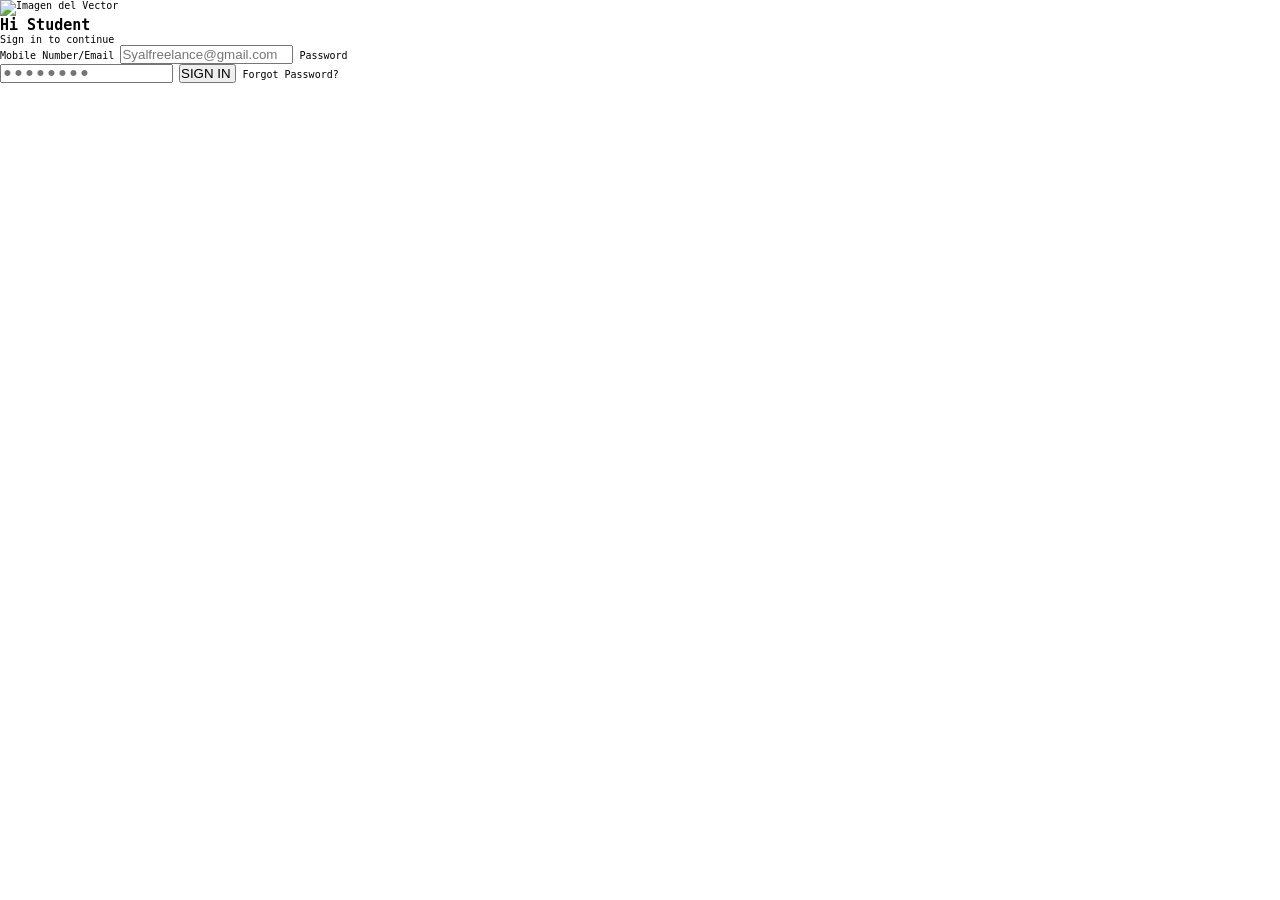
==== index.html @ 3a484b7b "Update index.html" ====
<!DOCTYPE html>
<html lang="es">
<head>
    <meta charset="UTF-8">
    <meta http-equiv="X-UA-Compatible" content="IE=edge">
    <meta name="viewport" content="width=device-width, initial-scale=1.0">

    <link rel="stylesheet" href="css/configuraciongeneral.css">
    <link rel="stylesheet" href="css/movil-login.css" >

    <link rel="preconnect" href="https://fonts.googleapis.com">
    <link rel="preconnect" href="https://fonts.gstatic.com" crossorigin>
    <link href="https://fonts.googleapis.com/css2?family=Source+Sans+Pro:wght@200;300;400;600;700&display=swap" rel="stylesheet">

    <title>login</title>
</head>
<body>

    <div class="login-background">
        <section class="banner-login">
            <img src="img/Lapiz2.png" alt="Imagen del Vector">
            <h2>Hi Student</h2>
            <span>Sign in to continue</span>
        </section>
        
        <section class="formulario-login">
            <form class="formulario">
                <label class="formulario-label">Mobile Number/Email
                    <input type="text" placeholder="Syalfreelance@gmail.com">
                </label>
                    <label class="formulario-label">Password<br>
                    <input type="password" placeholder="⚫︎⚫︎⚫︎⚫︎⚫︎⚫︎⚫︎⚫︎">
                </label>
                    <button>SIGN IN <img class="boton-flecha" src="img/right.png" alt=""> </button>

                    <label class="formulario-mensaje">Forgot Password?</label>
            </form>
        </section>
    </div>
    
</body>
</html>
---- css/configuraciongeneral.css ----
*{
    margin: 0;
    padding: 0;
    box-sizing: border-box;
    
}
html{
    font-family: monospace;
    font-size: 10px;
}
:root{
    /* variables de color*/
    --rojo: red;
    --verde: rgb(176, 221, 176);
    --amarillo: #F7E914;
    --gris: #C4C4C4;
    --texto: black;
    --letra: 'Roboto', sans-serif;
    
    --texto: 
    --h1 : 2rem;
    --h2 : 2.4rem;
    --h3 : 14rem;
    --parrafo : 1.5rem;
}
/*ESTRCUTURA DE LAS SECCIONES*/
.background-Section{
    width: 100%;
    padding-top: 2.5rem;
    padding-bottom: 2.5rem;

    background: linear-gradient(313.78deg, #2855AE -3.15%, #7292CF 100%);
}
.background-Section-img_School{
    width: 116px;
    height: 19.84px;
    margin-top: 81.13px;
}
.background-Section-img_ERP{
    width: 116px;
    height: 35.36px;
}
.background-Section-img_lapiz{

    height: 310.44px;
    margin-top: 155px;
}
.section-body{
    max-width: 130rem;
    height: auto;
    margin: auto;
    display: flex;
    align-items: center;
}
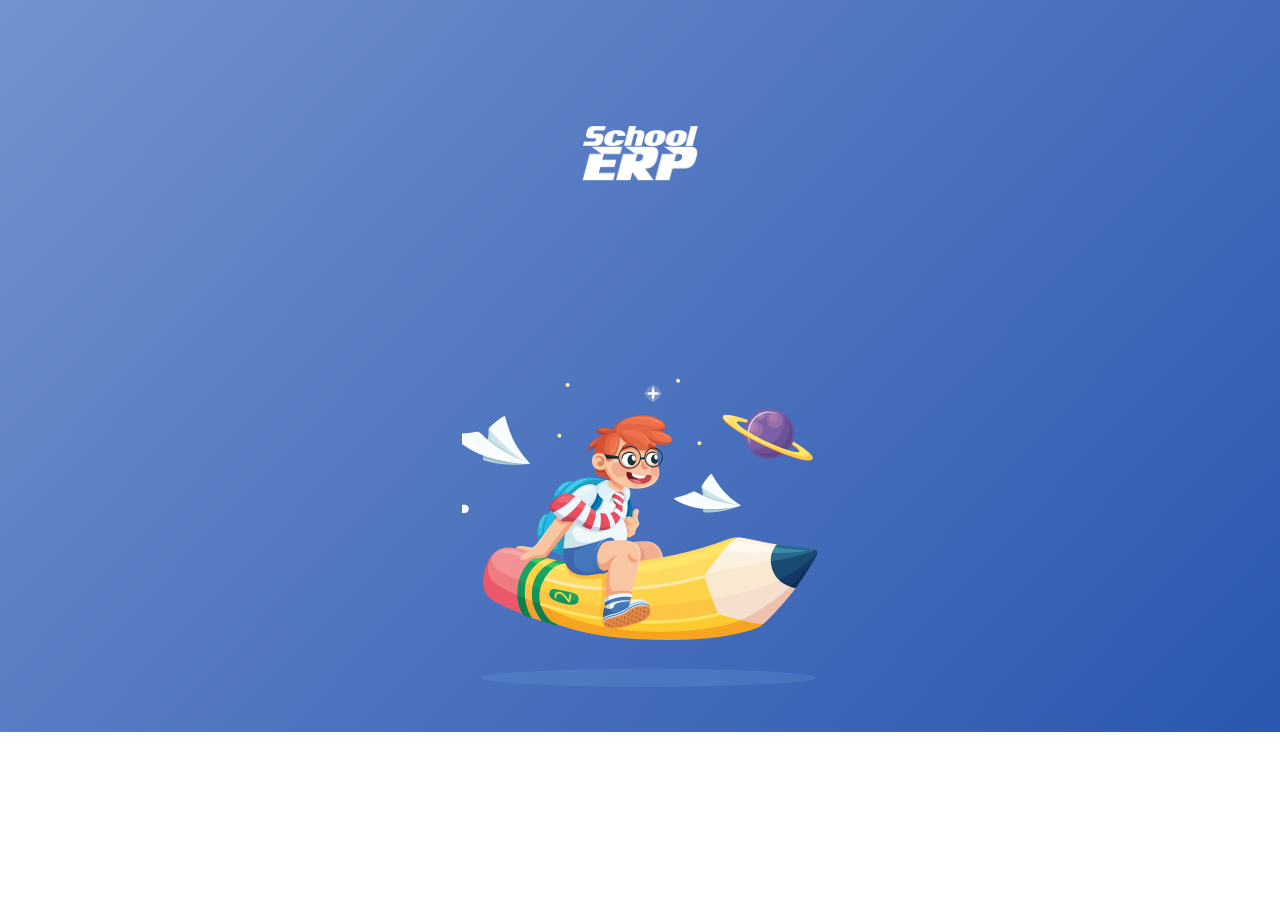
==== commit 8e3ef40a: "Update index.html" ====
--- a/index.html
+++ b/index.html
@@ -1,42 +1,38 @@
+
+
 <!DOCTYPE html>
 <html lang="es">
 <head>
     <meta charset="UTF-8">
-    <meta http-equiv="X-UA-Compatible" content="IE=edge">
-    <meta name="viewport" content="width=device-width, initial-scale=1.0">
-
+    <meta http-equiv="X-UA-Compatible" content="IE-edge">
+    <meta name="viewport" content="width-device-width,initial-scale=1.0">
+    
     <link rel="stylesheet" href="css/configuraciongeneral.css">
-    <link rel="stylesheet" href="css/movil-login.css" >
-
+    <link rel="stylesheet" href="css/movil.css">
+    <!--<link rel="stylesheet" href="css/tableta.css" media="(width: 768px)">---->
+    
+    <!-- tipo de letra -->
     <link rel="preconnect" href="https://fonts.googleapis.com">
     <link rel="preconnect" href="https://fonts.gstatic.com" crossorigin>
-    <link href="https://fonts.googleapis.com/css2?family=Source+Sans+Pro:wght@200;300;400;600;700&display=swap" rel="stylesheet">
-
-    <title>login</title>
+    <link href="https://fonts.googleapis.com/css2?family=Roboto&display=swap" rel="stylesheet">
+    
+    <!-- Section of style-->
+    <title>tipos de memoria ram</title>
 </head>
 <body>
 
-    <div class="login-background">
-        <section class="banner-login">
-            <img src="img/Lapiz2.png" alt="Imagen del Vector">
-            <h2>Hi Student</h2>
-            <span>Sign in to continue</span>
+
+    <div class="background-Section bg-color-section-ram">
+        <section class="section-ram section-movil section-body">
+            <img class="background-Section-img_School" src="img/School.png">
+            <img class="background-Section-img_ERP" src="img/ERP.png">
         </section>
-        
-        <section class="formulario-login">
-            <form class="formulario">
-                <label class="formulario-label">Mobile Number/Email
-                    <input type="text" placeholder="Syalfreelance@gmail.com">
-                </label>
-                    <label class="formulario-label">Password<br>
-                    <input type="password" placeholder="⚫︎⚫︎⚫︎⚫︎⚫︎⚫︎⚫︎⚫︎">
-                </label>
-                    <button>SIGN IN <img class="boton-flecha" src="img/right.png" alt=""> </button>
-
-                    <label class="formulario-mensaje">Forgot Password?</label>
-            </form>
+        <section class="section-ram section-movil section-body">
+            <img class="background-Section-img_lapiz" src="img/Lapiz.png">
         </section>
     </div>
-    
+
+
+
 </body>
 </html>
--- a/css/movil.css
+++ b/css/movil.css
@@ -0,0 +1,93 @@
+.section-movil{
+    max-width: 375px;
+    padding: 2rem;
+}
+.section-body{
+    width: 130rem;
+    height: auto;
+    margin: auto;
+}
+/* -----------------*/
+.section-imagen{
+    width: 3rem;
+}
+.section-ram{
+    display: flex;
+    flex-direction: column;
+}
+
+.section-ram__img{
+    width: 100%;
+}
+.section-ram__titulo{
+    font-size: variable(--h2);
+    color: var(--texto);
+    margin-top: 1rem;
+    font-family: 'Roboto', sans-serif;
+}
+
+.section-ram__descripcion{
+    font-family: var(--letra);
+    font-size: var(--parrafo);
+    color: var(--texto);
+    margin-top: 1rem;
+    text-align: justify;
+    
+}
+.section-ram__botonVerMas{
+    min-width: 10rem;
+    height: 4rem;
+    border-radius: 5%;
+    background-color: var(--verde);
+    color: var(--texto);
+    font-size: 1.8rem;
+    font-weight: 600;
+    text-decoration: none;
+    
+    display: flex;
+    justify-content: center;
+    align-items: center;
+    margin-top: 1rem;
+    align-self: flex-end;   
+}
+.section-ram__botonVerMas:hover{
+    background-color:  rgb(102, 106, 102);
+    transition: 0.3s;
+    border: 0.1rem solid black;
+}
+/*************************/
+
+.section-movil__titulo{
+    text-align: center;
+    font-size: var(--h2);
+    margin-top: 1.5rem;
+    font-family: 'Roboto', sans-serif;
+}
+.section-movil__imagen2{
+    width: 100%;
+    margin-top: 6rem;
+}
+.section-movil__descripcion1{
+    font-family: var(--letra);
+    text-align: center;
+}
+.section-ram__botonVerMas2{
+    min-width: 12rem;
+    height: 3.5rem;
+    border-radius: 5%;
+    background-color: var(--gris);
+    color: var(--texto);
+    font-size: 1.8rem;
+    text-decoration: none;
+    
+    display: flex;
+    justify-content: center;
+    align-items: center;
+    margin-top: 1.8rem;
+    align-self:center;   
+}
+.section-ram__botonVerMas2:hover{
+    background-color:  rgb(102, 106, 102);
+    transition: 0.3s;
+    border: 0.1rem solid black;
+}
--- a/css/tableta.css
+++ b/css/tableta.css
@@ -0,0 +1,17 @@
+.section-movil{
+    max-width: 768px;
+    
+}
+
+.section-items{
+    max-width: 300px;
+    display: flex;
+    
+    font-size: var(--h2);
+    border: 2px solid black;
+}
+.section-contenido{
+    display: flex;
+    flex-wrap: wrap;
+    justify-content: center;
+}
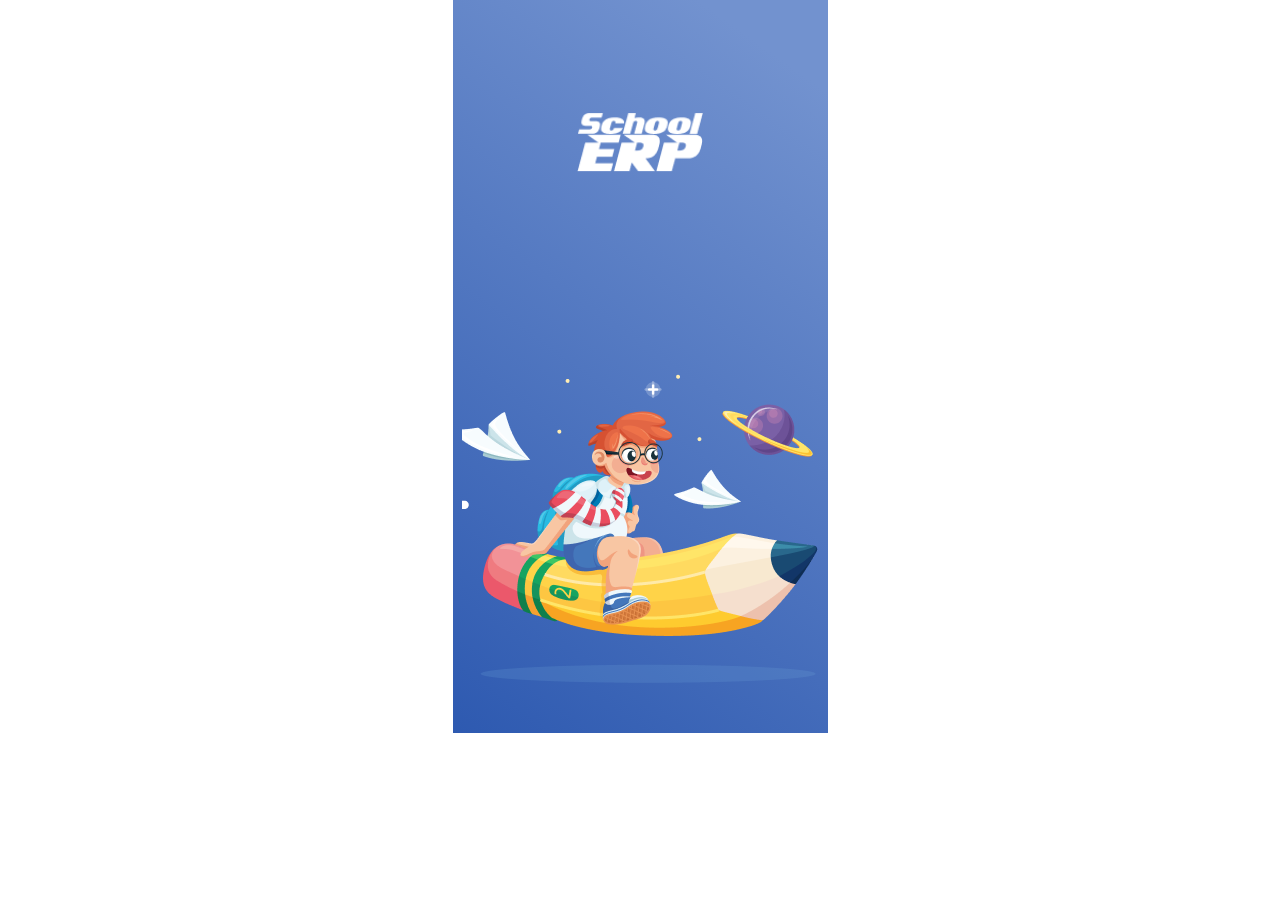
==== commit 08c9f181: "Update index.html" ====
--- a/index.html
+++ b/index.html
@@ -1,4 +1,3 @@
-
 
 <!DOCTYPE html>
 <html lang="es">
@@ -6,33 +5,32 @@
     <meta charset="UTF-8">
     <meta http-equiv="X-UA-Compatible" content="IE-edge">
     <meta name="viewport" content="width-device-width,initial-scale=1.0">
-    
+
+
+     <title>School ERP</title>
+
+
     <link rel="stylesheet" href="css/configuraciongeneral.css">
-    <link rel="stylesheet" href="css/movil.css">
-    <!--<link rel="stylesheet" href="css/tableta.css" media="(width: 768px)">---->
-    
-    <!-- tipo de letra -->
+    <link rel="stylesheet" href="css/movil.css" >
+    <link rel="stylesheet" href="css/tableta-index.css" media="(width: 768px)">
+
+    <!--Fonts-->
     <link rel="preconnect" href="https://fonts.googleapis.com">
     <link rel="preconnect" href="https://fonts.gstatic.com" crossorigin>
-    <link href="https://fonts.googleapis.com/css2?family=Roboto&display=swap" rel="stylesheet">
+    <link href="https://fonts.googleapis.com/css2?family=Source+Sans+Pro:ital,wght@0,400;0,700;1,600&display=swap" rel="stylesheet">
+    <!--<link rel="stylesheet" href="css/tableta.css" media="(width: 768px)">---->
+
+    
+
     
     <!-- Section of style-->
-    <title>tipos de memoria ram</title>
+   
 </head>
 <body>
-
-
-    <div class="background-Section bg-color-section-ram">
-        <section class="section-ram section-movil section-body">
-            <img class="background-Section-img_School" src="img/School.png">
-            <img class="background-Section-img_ERP" src="img/ERP.png">
+        <section class="login">
+            <img src="img/School.png" alt="" class="login__logo">
+            <img src="img/ERP.png" alt="" class="login__logo2">
+            <img src="img/Lapiz.png" alt="" class="login__img">
         </section>
-        <section class="section-ram section-movil section-body">
-            <img class="background-Section-img_lapiz" src="img/Lapiz.png">
-        </section>
-    </div>
-
-
-
 </body>
 </html>
--- a/css/configuraciongeneral.css
+++ b/css/configuraciongeneral.css
@@ -5,50 +5,37 @@
     
 }
 html{
-    font-family: monospace;
+    font-family: 'Source Sans Pro', sans-serif;
     font-size: 10px;
 }
 :root{
     /* variables de color*/
-    --rojo: red;
-    --verde: rgb(176, 221, 176);
-    --amarillo: #F7E914;
-    --gris: #C4C4C4;
-    --texto: black;
-    --letra: 'Roboto', sans-serif;
+    --azul1: #345FB4;
+    --azul2: #6789CA;
+    --gris1: #313131;
+    --gris2: #777777;
+    --gris3: #A5A5A5;
+    --gris4: #3A3A3A;
+    --gris5: #777777;
+    --gris6: #F5F6FC;
+    --azul3: #6184C7;
+    --azul4: #5278C1;
     
-    --texto: 
-    --h1 : 2rem;
+
+    /* variables de tamaño*/
+    --h1 : 3.4rem;
     --h2 : 2.4rem;
     --h3 : 14rem;
     --parrafo : 1.5rem;
 }
 /*ESTRCUTURA DE LAS SECCIONES*/
-.background-Section{
-    width: 100%;
-    padding-top: 2.5rem;
-    padding-bottom: 2.5rem;
-
-    background: linear-gradient(313.78deg, #2855AE -3.15%, #7292CF 100%);
-}
-.background-Section-img_School{
-    width: 116px;
-    height: 19.84px;
-    margin-top: 81.13px;
-}
-.background-Section-img_ERP{
-    width: 116px;
-    height: 35.36px;
-}
-.background-Section-img_lapiz{
-
-    height: 310.44px;
-    margin-top: 155px;
-}
-.section-body{
-    max-width: 130rem;
+section{
+    max-width: 37.5rem;
     height: auto;
     margin: auto;
+    padding: 5rem 3rem;
+
     display: flex;
-    align-items: center;
-}+    flex-direction: column;
+
+}
--- a/css/movil.css
+++ b/css/movil.css
@@ -1,93 +1,20 @@
-.section-movil{
-    max-width: 375px;
-    padding: 2rem;
-}
-.section-body{
-    width: 130rem;
-    height: auto;
-    margin: auto;
-}
-/* -----------------*/
-.section-imagen{
-    width: 3rem;
-}
-.section-ram{
+
+.login{
+    background: linear-gradient(35.54deg, #2855AE -7.25%, #7292CF 90.75%);
+
     display: flex;
     flex-direction: column;
+    align-items: center;
 }
+.login__logo{
+    width: 12.6rem;
+    margin-top: 20%;
+}
+.login__logo2{
+    width: 12.6rem;
 
-.section-ram__img{
-    width: 100%;
 }
-.section-ram__titulo{
-    font-size: variable(--h2);
-    color: var(--texto);
-    margin-top: 1rem;
-    font-family: 'Roboto', sans-serif;
-}
-
-.section-ram__descripcion{
-    font-family: var(--letra);
-    font-size: var(--parrafo);
-    color: var(--texto);
-    margin-top: 1rem;
-    text-align: justify;
+.login__img{
+    margin-top: 20rem;
     
 }
-.section-ram__botonVerMas{
-    min-width: 10rem;
-    height: 4rem;
-    border-radius: 5%;
-    background-color: var(--verde);
-    color: var(--texto);
-    font-size: 1.8rem;
-    font-weight: 600;
-    text-decoration: none;
-    
-    display: flex;
-    justify-content: center;
-    align-items: center;
-    margin-top: 1rem;
-    align-self: flex-end;   
-}
-.section-ram__botonVerMas:hover{
-    background-color:  rgb(102, 106, 102);
-    transition: 0.3s;
-    border: 0.1rem solid black;
-}
-/*************************/
-
-.section-movil__titulo{
-    text-align: center;
-    font-size: var(--h2);
-    margin-top: 1.5rem;
-    font-family: 'Roboto', sans-serif;
-}
-.section-movil__imagen2{
-    width: 100%;
-    margin-top: 6rem;
-}
-.section-movil__descripcion1{
-    font-family: var(--letra);
-    text-align: center;
-}
-.section-ram__botonVerMas2{
-    min-width: 12rem;
-    height: 3.5rem;
-    border-radius: 5%;
-    background-color: var(--gris);
-    color: var(--texto);
-    font-size: 1.8rem;
-    text-decoration: none;
-    
-    display: flex;
-    justify-content: center;
-    align-items: center;
-    margin-top: 1.8rem;
-    align-self:center;   
-}
-.section-ram__botonVerMas2:hover{
-    background-color:  rgb(102, 106, 102);
-    transition: 0.3s;
-    border: 0.1rem solid black;
-}
--- a/css/tableta-index.css
+++ b/css/tableta-index.css
@@ -0,0 +1,7 @@
+section{
+    max-width: 768px;
+    height: 100vh;
+}
+.login__logo{
+    margin-top: 30%;
+}
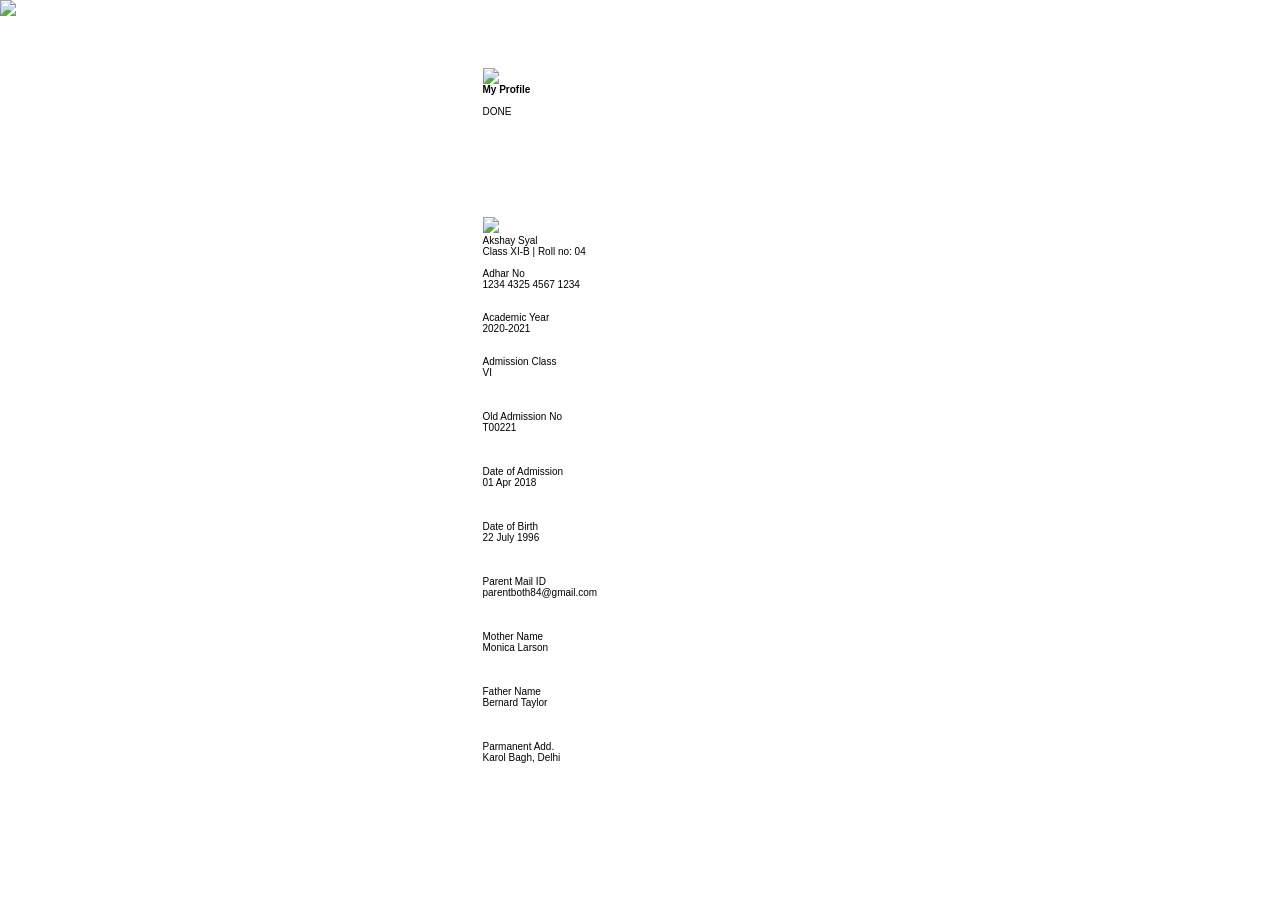
==== commit 14145d37: "Update index.html" ====
--- a/index.html
+++ b/index.html
@@ -1,36 +1,143 @@
-
 <!DOCTYPE html>
 <html lang="es">
 <head>
     <meta charset="UTF-8">
-    <meta http-equiv="X-UA-Compatible" content="IE-edge">
-    <meta name="viewport" content="width-device-width,initial-scale=1.0">
-
-
-     <title>School ERP</title>
-
+    <meta http-equiv="X-UA-Compatible" content="IE=edge">
+    <meta name="viewport" content="width=device-width, initial-scale=1.0">
 
     <link rel="stylesheet" href="css/configuraciongeneral.css">
-    <link rel="stylesheet" href="css/movil.css" >
-    <link rel="stylesheet" href="css/tableta-index.css" media="(width: 768px)">
+    <link rel="stylesheet" href="css/movil/movil-sign.css" >
+    <link rel="stylesheet" href="css/tableta/tableta-sign.css" >
+    <!--Escritorio-->
+    <link rel="stylesheet" href="css/desktop/escritorio-sign.css">
 
-    <!--Fonts-->
     <link rel="preconnect" href="https://fonts.googleapis.com">
     <link rel="preconnect" href="https://fonts.gstatic.com" crossorigin>
-    <link href="https://fonts.googleapis.com/css2?family=Source+Sans+Pro:ital,wght@0,400;0,700;1,600&display=swap" rel="stylesheet">
-    <!--<link rel="stylesheet" href="css/tableta.css" media="(width: 768px)">---->
+    <link href="https://fonts.googleapis.com/css2?family=Source+Sans+Pro:wght@200;300;400;600;700&display=swap" rel="stylesheet">
 
-    
-
-    
-    <!-- Section of style-->
-   
+    <title>Sign In</title>
 </head>
 <body>
-        <section class="login">
-            <img src="img/School.png" alt="" class="login__logo">
-            <img src="img/ERP.png" alt="" class="login__logo2">
-            <img src="img/Lapiz.png" alt="" class="login__img">
+
+    <div class="Sign-background">
+        <div class="Sign2-background">
+            <img class="puntos" src="img/img_SignIn/Puntos.png">
+        <section class="banner-login">
+            <img src="img/img_SignIn/botonRegresar.png">
+            <h4>My Profile</h4>
+            
+            <div>
+                <img src="img/img_SignIn/cheque.png" alt="">
+                <p>DONE</p>
+            </div>
         </section>
+        
+        <section class="formulario-login">
+            <div class="datos">
+                <img class="foto" src="img/img_SignIn/fotoPerfil.png">
+                <div class="info">
+                    <p class="titulo">Akshay Syal</p>
+                    <p class="titulo2">Class XI-B | Roll no: 04</p>
+                </div>
+                <img class="camara" src="img/img_SignIn/camaraIcono.png" alt="">
+            </div>
+
+        <div class="general">
+            <div class="información">
+               <p class="categoria">Adhar No</p>
+               <p class="descripcion">1234 4325 4567 1234</p><br>
+               <img src="img/img_SignIn/linea.png" alt="">
+            </div>
+
+            <div class="información">
+                <p class="categoria">Academic Year</p>
+                <p class="descripcion">2020-2021</p><br>
+                <img src="img/img_SignIn/linea.png" alt="">
+             </div>
+
+             <div class="información">
+                <p class="categoria">Admission Class</p>
+                <div class="candado">
+                    <p class="descripcion">VI</p>
+                    <img src="img/img_SignIn/candadoIcono.png" alt="">
+                </div>
+                <br>
+                <img src="img/img_SignIn/linea.png" alt="">
+             </div>
+
+             <div class="información">
+                <p class="categoria">Old Admission No</p>
+                <div class="candado">
+                    <p class="descripcion">T00221</p>
+                    <img src="img/img_SignIn/candadoIcono.png" alt="">
+                </div>
+                <br>
+                <img src="img/img_SignIn/linea.png" alt="">
+             </div>
+
+             <div class="información">
+                <p class="categoria">Date of Admission</p>
+                <div class="candado">
+                    <p class="descripcion">01 Apr 2018</p>
+                    <img src="img/img_SignIn/candadoIcono.png" alt="">
+                </div>
+                <br>
+                <img src="img/img_SignIn/linea.png" alt="">
+             </div>
+
+             <div class="información">
+                <p class="categoria">Date of Birth</p>
+                <div class="candado">
+                    <p class="descripcion">22 July 1996</p>
+                    <img src="img/img_SignIn/candadoIcono.png" alt="">
+                </div>
+                <br>
+                <img src="img/img_SignIn/linea.png" alt="">
+             </div>
+
+             <div class="informaciónG">
+                <p class="categoria">Parent Mail ID</p>
+                <div class="candado">
+                    <p class="descripcion">parentboth84@gmail.com</p>
+                    <img src="img/img_SignIn/candadoIcono.png" alt="">
+                </div>
+                <br>
+                <img src="img/img_SignIn/linea.png" alt="">
+             </div>
+
+             <div class="informaciónG">
+                <p class="categoria">Mother Name</p>
+                <div class="candado">
+                    <p class="descripcion">Monica Larson</p>
+                    <img src="img/img_SignIn/candadoIcono.png" alt="">
+                </div>
+                <br>
+                <img src="img/img_SignIn/linea.png" alt="">
+             </div>
+
+             <div class="informaciónG">
+                <p class="categoria">Father Name</p>
+                <div class="candado">
+                    <p class="descripcion">Bernard Taylor</p>
+                    <img src="img/img_SignIn/candadoIcono.png" alt="">
+                </div>
+                <br>
+                <img src="img/img_SignIn/linea.png" alt="">
+             </div>
+
+             <div class="informaciónG">
+                <p class="categoria">Parmanent Add.</p>
+                <div class="candado">
+                    <p class="descripcion">Karol Bagh, Delhi</p>
+                    <img src="img/img_SignIn/candadoIcono.png" alt="">
+                </div>
+                <br>
+                <img src="img/img_SignIn/linea.png" alt="">
+             </div>
+        </div>    
+        </section>
+    </div>
+    </div>
+    
 </body>
 </html>
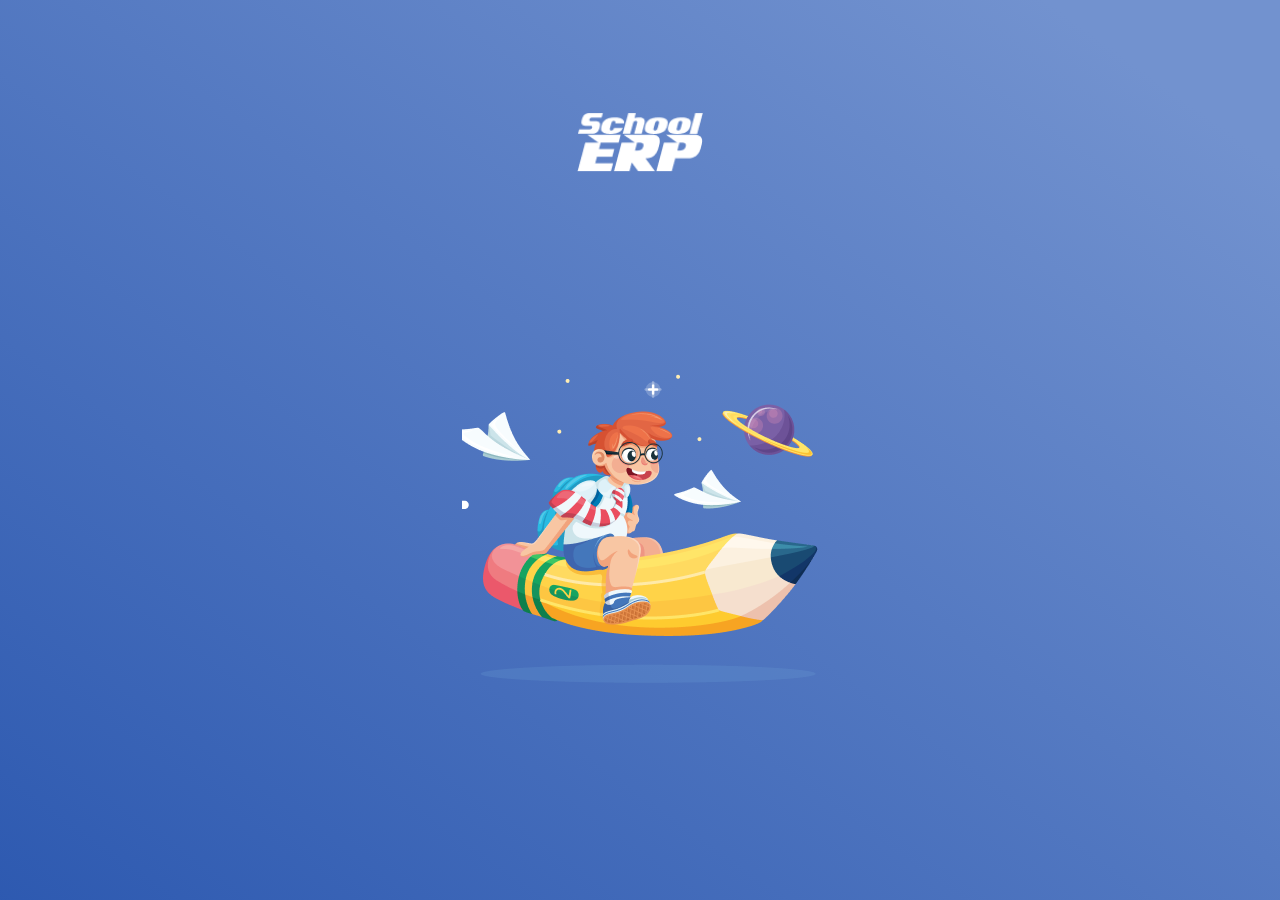
==== commit 6e12744c: "Update index.html" ====
--- a/index.html
+++ b/index.html
@@ -1,143 +1,39 @@
+
 <!DOCTYPE html>
 <html lang="es">
 <head>
     <meta charset="UTF-8">
-    <meta http-equiv="X-UA-Compatible" content="IE=edge">
-    <meta name="viewport" content="width=device-width, initial-scale=1.0">
+    <meta http-equiv="X-UA-Compatible" content="IE-edge">
+    <meta name="viewport" content="width-device-width,initial-scale=1.0">
+
+
+     <title>School ERP</title>
+
 
     <link rel="stylesheet" href="css/configuraciongeneral.css">
-    <link rel="stylesheet" href="css/movil/movil-sign.css" >
-    <link rel="stylesheet" href="css/tableta/tableta-sign.css" >
-    <!--Escritorio-->
-    <link rel="stylesheet" href="css/desktop/escritorio-sign.css">
+    <link rel="stylesheet" href="css/movil/movil-index.css" >
+    <link rel="stylesheet" href="css/tableta/tableta-index.css" media="(width: 768px)">
+    <link rel="stylesheet" href="css/escritorio-login.css" media="(min-width: 1336px)">
 
+    <!--Fonts-->
     <link rel="preconnect" href="https://fonts.googleapis.com">
     <link rel="preconnect" href="https://fonts.gstatic.com" crossorigin>
-    <link href="https://fonts.googleapis.com/css2?family=Source+Sans+Pro:wght@200;300;400;600;700&display=swap" rel="stylesheet">
+    <link href="https://fonts.googleapis.com/css2?family=Source+Sans+Pro:ital,wght@0,400;0,700;1,600&display=swap" rel="stylesheet">
+    <!--<link rel="stylesheet" href="css/tableta.css" media="(width: 768px)">---->
 
-    <title>Sign In</title>
+    
+
+    
+    <!-- Section of style-->
+   
 </head>
 <body>
-
-    <div class="Sign-background">
-        <div class="Sign2-background">
-            <img class="puntos" src="img/img_SignIn/Puntos.png">
-        <section class="banner-login">
-            <img src="img/img_SignIn/botonRegresar.png">
-            <h4>My Profile</h4>
-            
-            <div>
-                <img src="img/img_SignIn/cheque.png" alt="">
-                <p>DONE</p>
-            </div>
-        </section>
-        
-        <section class="formulario-login">
-            <div class="datos">
-                <img class="foto" src="img/img_SignIn/fotoPerfil.png">
-                <div class="info">
-                    <p class="titulo">Akshay Syal</p>
-                    <p class="titulo2">Class XI-B | Roll no: 04</p>
-                </div>
-                <img class="camara" src="img/img_SignIn/camaraIcono.png" alt="">
-            </div>
-
-        <div class="general">
-            <div class="información">
-               <p class="categoria">Adhar No</p>
-               <p class="descripcion">1234 4325 4567 1234</p><br>
-               <img src="img/img_SignIn/linea.png" alt="">
-            </div>
-
-            <div class="información">
-                <p class="categoria">Academic Year</p>
-                <p class="descripcion">2020-2021</p><br>
-                <img src="img/img_SignIn/linea.png" alt="">
-             </div>
-
-             <div class="información">
-                <p class="categoria">Admission Class</p>
-                <div class="candado">
-                    <p class="descripcion">VI</p>
-                    <img src="img/img_SignIn/candadoIcono.png" alt="">
-                </div>
-                <br>
-                <img src="img/img_SignIn/linea.png" alt="">
-             </div>
-
-             <div class="información">
-                <p class="categoria">Old Admission No</p>
-                <div class="candado">
-                    <p class="descripcion">T00221</p>
-                    <img src="img/img_SignIn/candadoIcono.png" alt="">
-                </div>
-                <br>
-                <img src="img/img_SignIn/linea.png" alt="">
-             </div>
-
-             <div class="información">
-                <p class="categoria">Date of Admission</p>
-                <div class="candado">
-                    <p class="descripcion">01 Apr 2018</p>
-                    <img src="img/img_SignIn/candadoIcono.png" alt="">
-                </div>
-                <br>
-                <img src="img/img_SignIn/linea.png" alt="">
-             </div>
-
-             <div class="información">
-                <p class="categoria">Date of Birth</p>
-                <div class="candado">
-                    <p class="descripcion">22 July 1996</p>
-                    <img src="img/img_SignIn/candadoIcono.png" alt="">
-                </div>
-                <br>
-                <img src="img/img_SignIn/linea.png" alt="">
-             </div>
-
-             <div class="informaciónG">
-                <p class="categoria">Parent Mail ID</p>
-                <div class="candado">
-                    <p class="descripcion">parentboth84@gmail.com</p>
-                    <img src="img/img_SignIn/candadoIcono.png" alt="">
-                </div>
-                <br>
-                <img src="img/img_SignIn/linea.png" alt="">
-             </div>
-
-             <div class="informaciónG">
-                <p class="categoria">Mother Name</p>
-                <div class="candado">
-                    <p class="descripcion">Monica Larson</p>
-                    <img src="img/img_SignIn/candadoIcono.png" alt="">
-                </div>
-                <br>
-                <img src="img/img_SignIn/linea.png" alt="">
-             </div>
-
-             <div class="informaciónG">
-                <p class="categoria">Father Name</p>
-                <div class="candado">
-                    <p class="descripcion">Bernard Taylor</p>
-                    <img src="img/img_SignIn/candadoIcono.png" alt="">
-                </div>
-                <br>
-                <img src="img/img_SignIn/linea.png" alt="">
-             </div>
-
-             <div class="informaciónG">
-                <p class="categoria">Parmanent Add.</p>
-                <div class="candado">
-                    <p class="descripcion">Karol Bagh, Delhi</p>
-                    <img src="img/img_SignIn/candadoIcono.png" alt="">
-                </div>
-                <br>
-                <img src="img/img_SignIn/linea.png" alt="">
-             </div>
-        </div>    
+    <div class="login-background">
+        <section class="login">
+            <img src="img/School.png" alt="" class="login__logo">
+            <img src="img/ERP.png" alt="" class="login__logo2">
+            <img src="img/Lapiz.png" alt="" class="login__img">
         </section>
     </div>
-    </div>
-    
 </body>
 </html>
--- a/css/movil/movil-index.css
+++ b/css/movil/movil-index.css
@@ -0,0 +1,24 @@
+.login-background{
+    background: linear-gradient(35.54deg, #2855AE -7.25%, #7292CF 90.75%);
+    height: 100vh;
+}
+.login{
+    display: flex;
+    flex-direction: column;
+    align-items: center;
+}
+.login__logo{
+    width: 12.6rem;
+    margin-top: 20%;
+}
+.login__logo2{
+    width: 12.6rem;
+
+}
+.login__img{
+    margin-top: 20rem;
+    
+}
+section{
+    height: 100vh;
+}
--- a/css/tableta/tableta-index.css
+++ b/css/tableta/tableta-index.css
@@ -0,0 +1,7 @@
+section{
+    max-width: 768px;
+    height: 100vh;
+}
+.login__logo{
+    margin-top: 30%;
+}
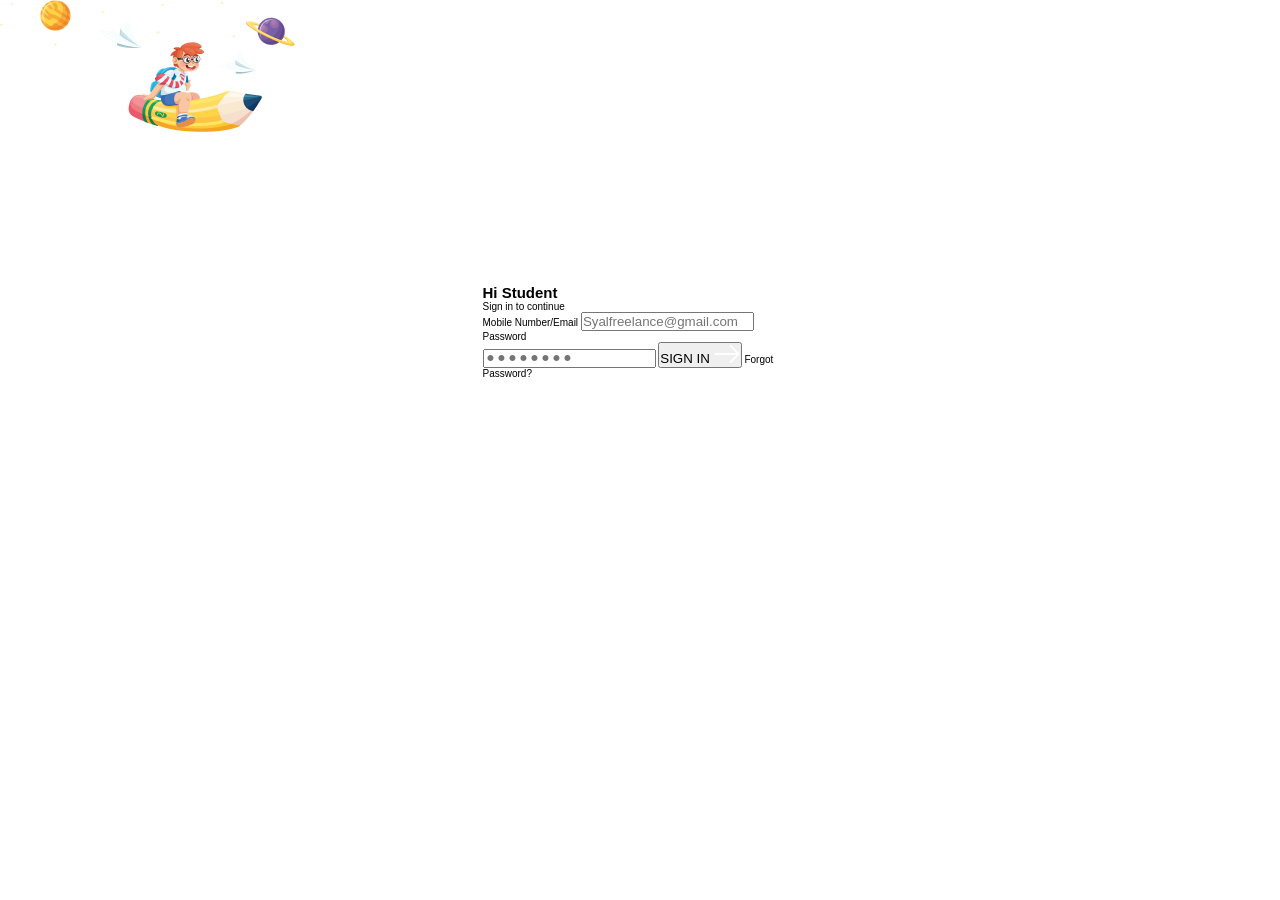
==== commit 7a1a8458: "Update index.html" ====
--- a/index.html
+++ b/index.html
@@ -1,39 +1,49 @@
-
 <!DOCTYPE html>
 <html lang="es">
 <head>
     <meta charset="UTF-8">
-    <meta http-equiv="X-UA-Compatible" content="IE-edge">
-    <meta name="viewport" content="width-device-width,initial-scale=1.0">
+    <meta http-equiv="X-UA-Compatible" content="IE=edge">
+    <meta name="viewport" content="width=device-width, initial-scale=1.0">
+
+    <link rel="stylesheet" href="css/configuraciongeneral.css">
+    <link rel="stylesheet" href="css/movil/movil-login2.css">
+    <link rel="stylesheet" href="css/tableta/tableta-login2.css" media="(width: 768px)">
+    <!--Escritorio-->
+    <link rel="stylesheet" href="css/desktop/escritorio-login2.css" media="(min-width: 1039px)">
+
+    <!---Tipografia-->
+    <link rel="preconnect" href="https://fonts.googleapis.com">
+    <link rel="preconnect" href="https://fonts.gstatic.com" crossorigin>
+    <link href="https://fonts.googleapis.com/css2?family=Source+Sans+Pro:wght@200;300;400;600;700&display=swap" rel="stylesheet">
 
 
-     <title>School ERP</title>
-
-
-    <link rel="stylesheet" href="css/configuraciongeneral.css">
-    <link rel="stylesheet" href="css/movil/movil-index.css" >
-    <link rel="stylesheet" href="css/tableta/tableta-index.css" media="(width: 768px)">
-    <link rel="stylesheet" href="css/escritorio-login.css" media="(min-width: 1336px)">
-
-    <!--Fonts-->
-    <link rel="preconnect" href="https://fonts.googleapis.com">
-    <link rel="preconnect" href="https://fonts.gstatic.com" crossorigin>
-    <link href="https://fonts.googleapis.com/css2?family=Source+Sans+Pro:ital,wght@0,400;0,700;1,600&display=swap" rel="stylesheet">
-    <!--<link rel="stylesheet" href="css/tableta.css" media="(width: 768px)">---->
-
-    
-
-    
-    <!-- Section of style-->
-   
+    <title>login_v2</title>
 </head>
 <body>
-    <div class="login-background">
-        <section class="login">
-            <img src="img/School.png" alt="" class="login__logo">
-            <img src="img/ERP.png" alt="" class="login__logo2">
-            <img src="img/Lapiz.png" alt="" class="login__img">
+    <div class="general-background">
+    <div class="login2-background">
+        <img class="lapiz_img" src="img/Lapiz2.png" alt="Iamgen del fondo">
+        <section class="login2-banner" >
+            
+        </section>
+
+        <section class="login2-formulario">
+            <h2>Hi Student</h2>
+            <span>Sign in to continue</span>
+
+            <form class="formulario">
+                <label class="formulario-label">Mobile Number/Email
+                    <input type="text" placeholder="Syalfreelance@gmail.com">
+                </label>
+                    <label class="formulario-label">Password<br>
+                    <input type="password" placeholder="⚫︎⚫︎⚫︎⚫︎⚫︎⚫︎⚫︎⚫︎">
+                </label>
+                    <button>SIGN IN <img class="boton-flecha" src="img/right.png" alt=""> </button>
+
+                    <label class="formulario-mensaje">Forgot Password?</label>
+            </form>
         </section>
     </div>
+</div>
 </body>
 </html>
--- a/css/configuraciongeneral.css
+++ b/css/configuraciongeneral.css
@@ -38,4 +38,4 @@
     display: flex;
     flex-direction: column;
 
-}
+}
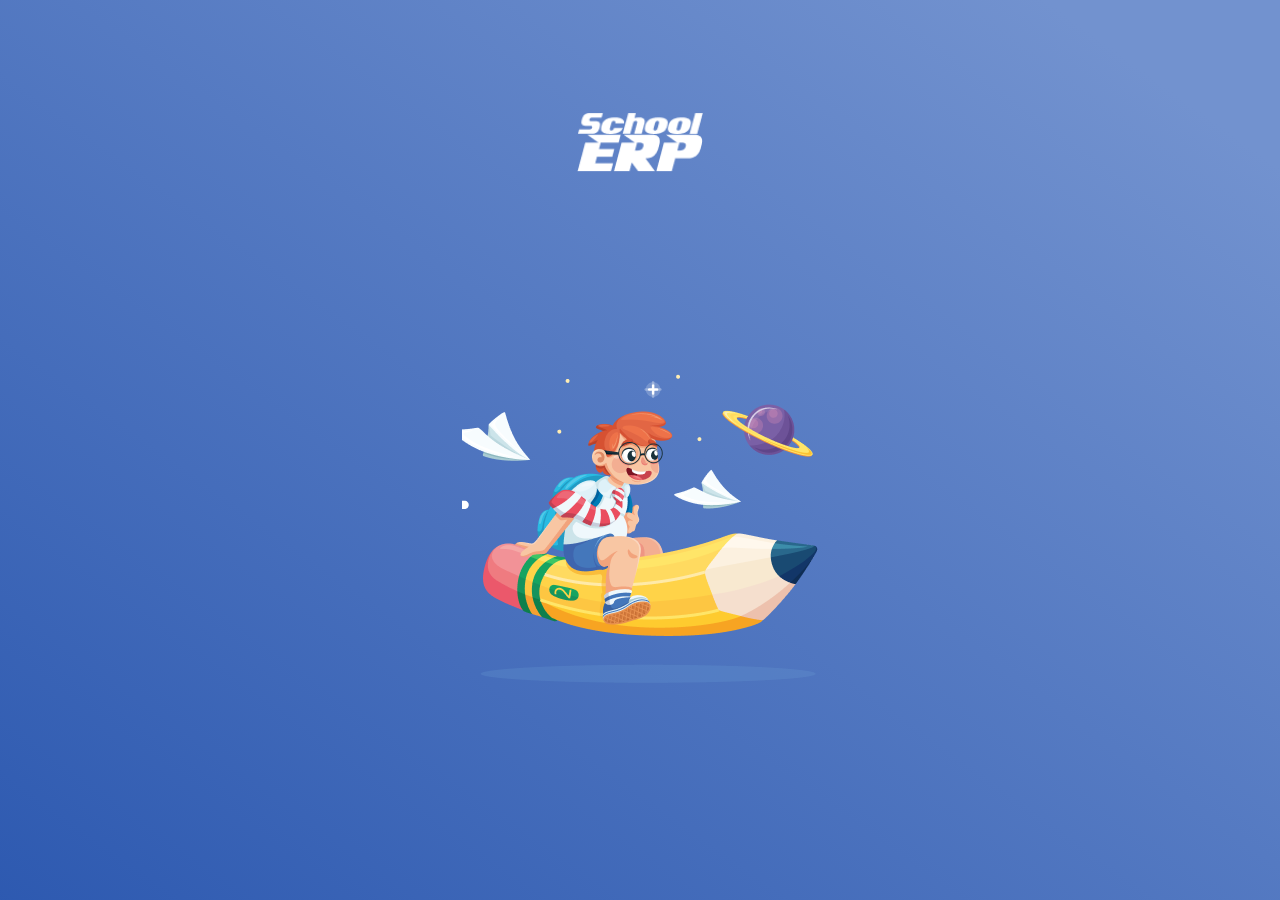
==== commit 533f5dae: "Update index.html" ====
--- a/index.html
+++ b/index.html
@@ -1,49 +1,39 @@
+
 <!DOCTYPE html>
 <html lang="es">
 <head>
     <meta charset="UTF-8">
-    <meta http-equiv="X-UA-Compatible" content="IE=edge">
-    <meta name="viewport" content="width=device-width, initial-scale=1.0">
+    <meta http-equiv="X-UA-Compatible" content="IE-edge">
+    <meta name="viewport" content="width-device-width,initial-scale=1.0">
+
+
+     <title>School ERP</title>
+
 
     <link rel="stylesheet" href="css/configuraciongeneral.css">
-    <link rel="stylesheet" href="css/movil/movil-login2.css">
-    <link rel="stylesheet" href="css/tableta/tableta-login2.css" media="(width: 768px)">
-    <!--Escritorio-->
-    <link rel="stylesheet" href="css/desktop/escritorio-login2.css" media="(min-width: 1039px)">
+    <link rel="stylesheet" href="css/movil/movil-index.css" >
+    <link rel="stylesheet" href="css/tableta/tableta-index.css" media="(width: 768px)">
+    <link rel="stylesheet" href="css/escritorio-login.css" media="(min-width: 1336px)">
 
-    <!---Tipografia-->
+    <!--Fonts-->
     <link rel="preconnect" href="https://fonts.googleapis.com">
     <link rel="preconnect" href="https://fonts.gstatic.com" crossorigin>
-    <link href="https://fonts.googleapis.com/css2?family=Source+Sans+Pro:wght@200;300;400;600;700&display=swap" rel="stylesheet">
+    <link href="https://fonts.googleapis.com/css2?family=Source+Sans+Pro:ital,wght@0,400;0,700;1,600&display=swap" rel="stylesheet">
+    <!--<link rel="stylesheet" href="css/tableta.css" media="(width: 768px)">---->
 
+    
 
-    <title>login_v2</title>
+    
+    <!-- Section of style-->
+   
 </head>
 <body>
-    <div class="general-background">
-    <div class="login2-background">
-        <img class="lapiz_img" src="img/Lapiz2.png" alt="Iamgen del fondo">
-        <section class="login2-banner" >
-            
-        </section>
-
-        <section class="login2-formulario">
-            <h2>Hi Student</h2>
-            <span>Sign in to continue</span>
-
-            <form class="formulario">
-                <label class="formulario-label">Mobile Number/Email
-                    <input type="text" placeholder="Syalfreelance@gmail.com">
-                </label>
-                    <label class="formulario-label">Password<br>
-                    <input type="password" placeholder="⚫︎⚫︎⚫︎⚫︎⚫︎⚫︎⚫︎⚫︎">
-                </label>
-                    <button>SIGN IN <img class="boton-flecha" src="img/right.png" alt=""> </button>
-
-                    <label class="formulario-mensaje">Forgot Password?</label>
-            </form>
+    <div class="login-background">
+        <section class="login">
+            <img src="img/School.png" alt="" class="login__logo">
+            <img src="img/ERP.png" alt="" class="login__logo2">
+            <img src="img/Lapiz.png" alt="" class="login__img">
         </section>
     </div>
-</div>
 </body>
 </html>
--- a/css/movil/movil-index.css
+++ b/css/movil/movil-index.css
@@ -0,0 +1,24 @@
+.login-background{
+    background: linear-gradient(35.54deg, #2855AE -7.25%, #7292CF 90.75%);
+    height: 100vh;
+}
+.login{
+    display: flex;
+    flex-direction: column;
+    align-items: center;
+}
+.login__logo{
+    width: 12.6rem;
+    margin-top: 20%;
+}
+.login__logo2{
+    width: 12.6rem;
+
+}
+.login__img{
+    margin-top: 20rem;
+    
+}
+section{
+    height: 100vh;
+}
--- a/css/tableta/tableta-index.css
+++ b/css/tableta/tableta-index.css
@@ -0,0 +1,7 @@
+section{
+    max-width: 768px;
+    height: 100vh;
+}
+.login__logo{
+    margin-top: 30%;
+}
